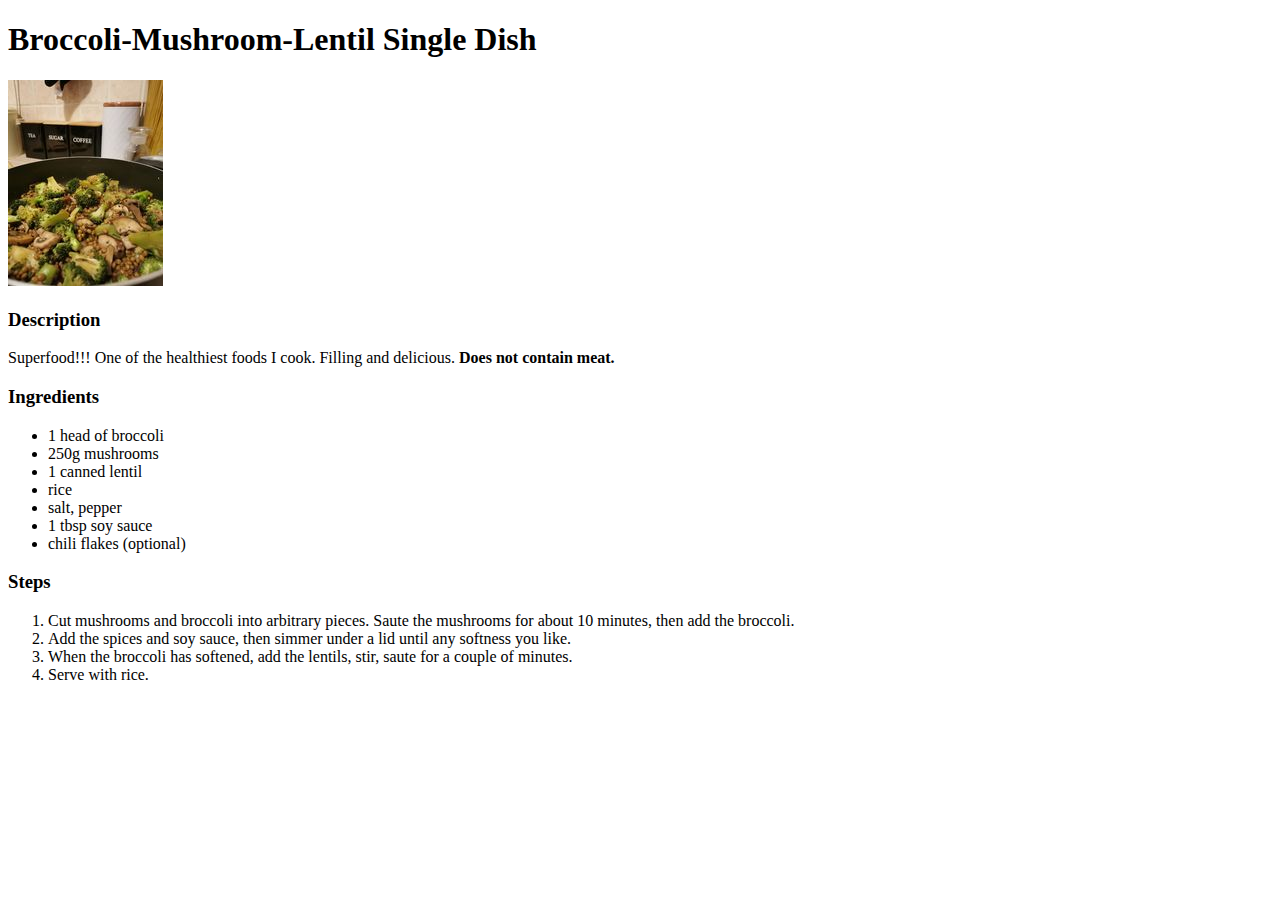
==== recipes/brocc-mushroom.html @ af02265c "Add a new dish with picture" ====
<!DOCTYPE html>
<html lang="en">
    <head>
        <meta charset="utf-8">
        <title>Broccoli-Mushroom-Lentil Single Dish</title>
    </head>

    <body>
        <h1>Broccoli-Mushroom-Lentil Single Dish</h1>
        <img src="broccoli-mushroom.jpeg" alt="Broccoli-Mushroom-Lentil">
        <h3>Description</h3>
        
        <p>Superfood!!! One of the healthiest foods I cook. Filling and delicious. 
            <strong>Does not contain meat.</strong>
            
        </p>

        

        <h3>Ingredients</h3>
        <ul>
            <li>1 head of broccoli</li>
            <li>250g mushrooms</li>
            <li>1 canned lentil</li>
            <li>rice</li>
            <li>salt, pepper</li>
            <li>1 tbsp soy sauce</li>
            <li>chili flakes (optional)</li>
            
        </ul>

        <h3>Steps</h3>
        <ol>
            <li>Cut mushrooms and broccoli into arbitrary pieces. 
                Saute the mushrooms for about 10 minutes, then add the broccoli.
            </li>
            <li>Add the spices and soy sauce, then simmer under a lid until any 
                softness you like.
            </li>
            <li>When the broccoli has softened, add the lentils,
                stir, saute for a couple of minutes.
            </li>
            <li>Serve with rice.</li>
           
        </ol>
    </body>
</html>
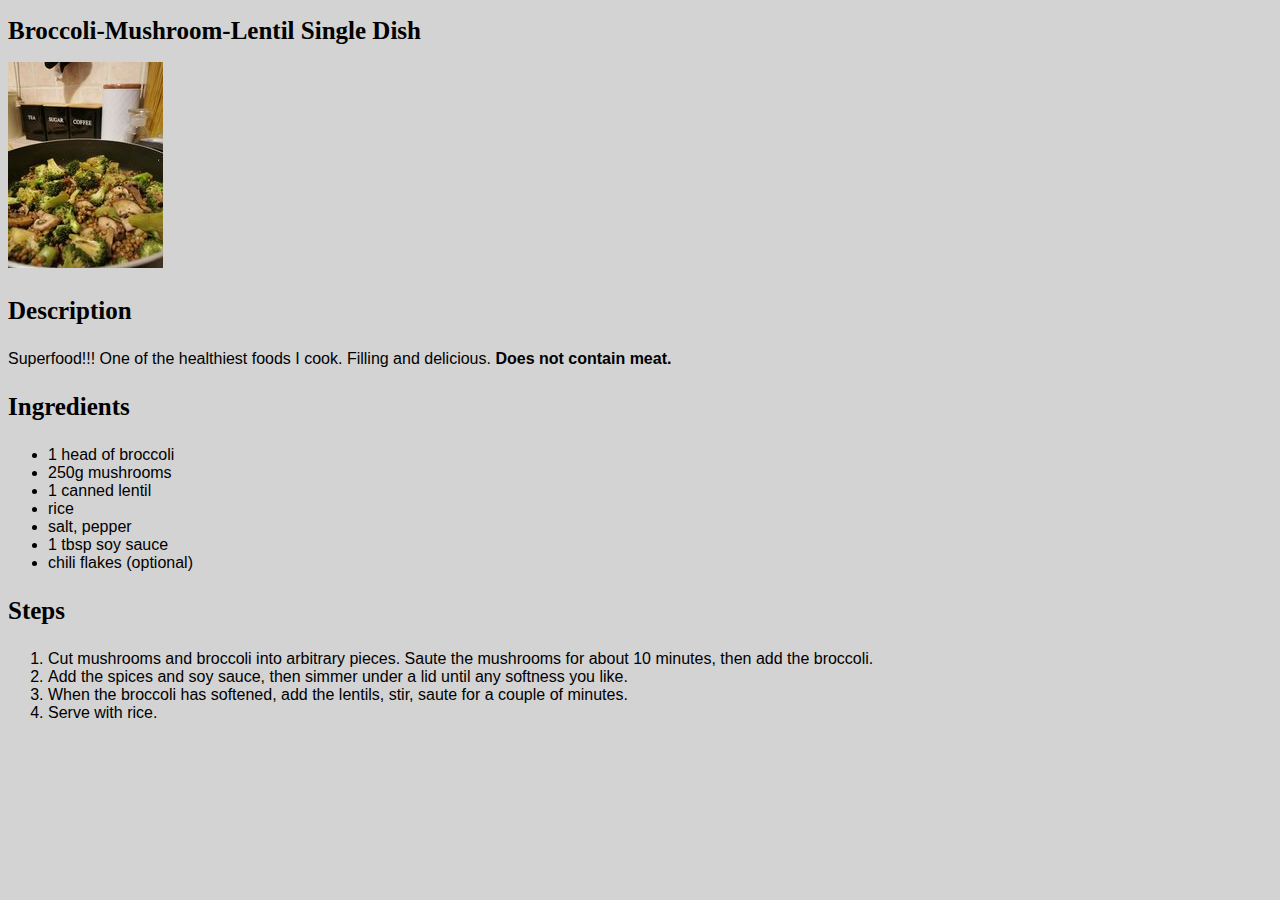
==== commit 786a6192: "add some css" ====
--- a/recipes/brocc-mushroom.html
+++ b/recipes/brocc-mushroom.html
@@ -3,12 +3,13 @@
     <head>
         <meta charset="utf-8">
         <title>Broccoli-Mushroom-Lentil Single Dish</title>
+        <link rel="stylesheet" href="../style.css">
     </head>
 
     <body>
-        <h1>Broccoli-Mushroom-Lentil Single Dish</h1>
+        <h1 class="hs">Broccoli-Mushroom-Lentil Single Dish</h1>
         <img src="broccoli-mushroom.jpeg" alt="Broccoli-Mushroom-Lentil">
-        <h3>Description</h3>
+        <h3 class="hs">Description</h3>
         
         <p>Superfood!!! One of the healthiest foods I cook. Filling and delicious. 
             <strong>Does not contain meat.</strong>
@@ -17,7 +18,7 @@
 
         
 
-        <h3>Ingredients</h3>
+        <h3 class="hs">Ingredients</h3>
         <ul>
             <li>1 head of broccoli</li>
             <li>250g mushrooms</li>
@@ -29,7 +30,7 @@
             
         </ul>
 
-        <h3>Steps</h3>
+        <h3 class="hs">Steps</h3>
         <ol>
             <li>Cut mushrooms and broccoli into arbitrary pieces. 
                 Saute the mushrooms for about 10 minutes, then add the broccoli.
--- a/style.css
+++ b/style.css
@@ -0,0 +1,13 @@
+.hs{
+    text-align: left;
+    font-family: Cambria, Cochin, Georgia, Times, 'Times New Roman', serif;
+    font-weight: bold;
+    font-size: 25px;
+    
+}
+
+body {
+    background-color: lightgray;
+    font-family: 'Gill Sans', 'Gill Sans MT', Calibri, 'Trebuchet MS', sans-serif;
+    
+}